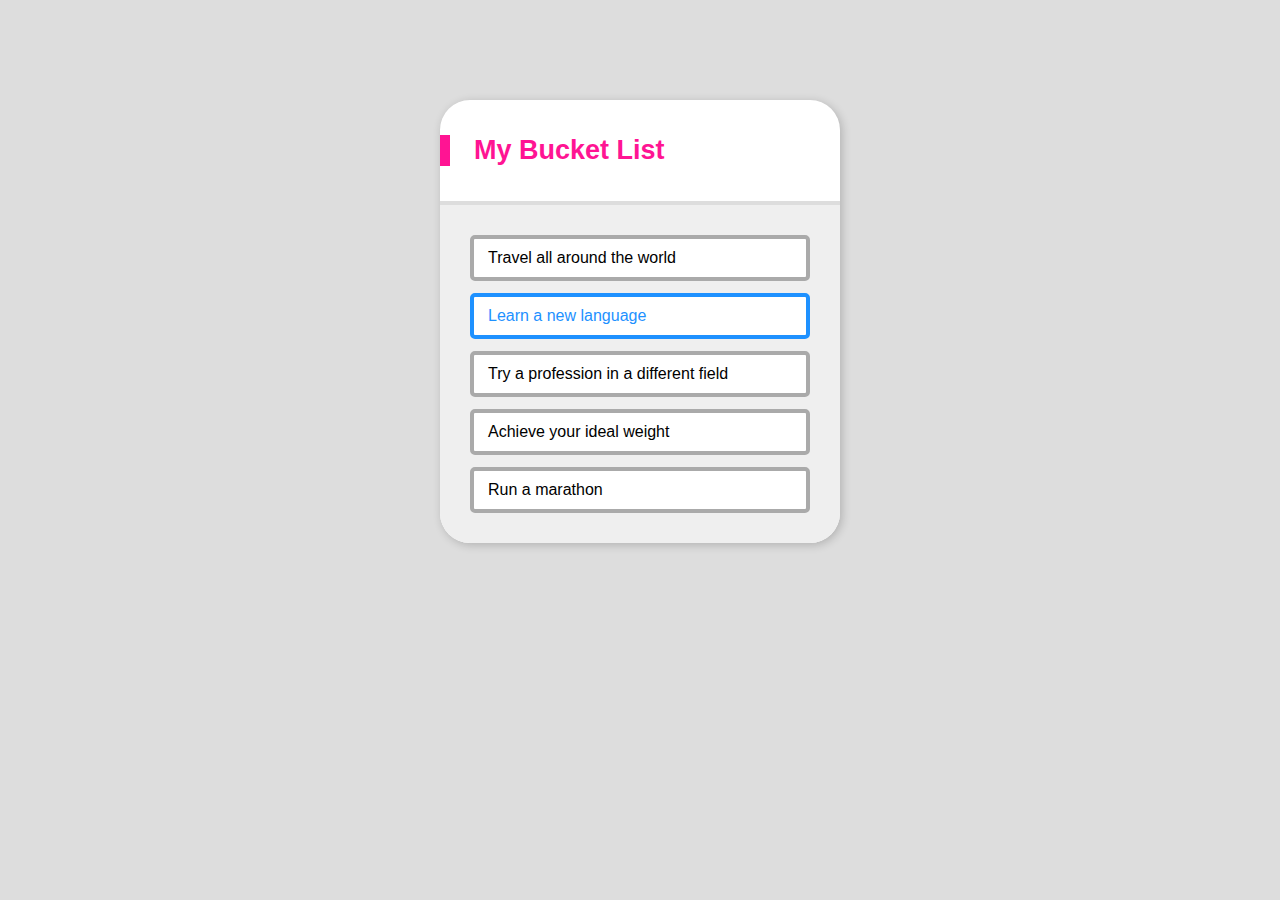
==== bucketlist/index.html @ 8ed011a8 "버킷리스트 - HTML/CSS 작성" ====
<!DOCTYPE html>
<html>
    <head>
        <title>My Bucket Lists</title>
        <link rel="stylesheet" href="style.css" />
    </head>
    <body>
        <div class="wrapper">
            <header class="header">
                <h1 class="header__title">My Bucket List</h1>
            </header>
            <main class="main">
                <ul class="main__list">
                    <li class="main__list__item">
                        Travel all around the world
                    </li>
                    <li class="main__list__item">Learn a new language</li>
                    <li class="main__list__item">
                        Try a profession in a different field
                    </li>
                    <li class="main__list__item">Achieve your ideal weight</li>
                    <li class="main__list__item">Run a marathon</li>
                </ul>
            </main>
        </div>
    </body>
</html>
---- bucketlist/style.css ----
/* reset */
* {
    font-family: Arial;
    box-sizing: border-box;
}

ul,
h1 {
    margin: 0;
    padding: 0;
}

h1 {
    font-size: initial;
    font-weight: initial;
}

ul {
    list-style: none;
    padding-left: 0px;
}

/* component */
body {
    background-color: #dddddd;
}

.wrapper {
    background-color: white;
    width: 400px;
    margin: 100px auto;
    border-radius: 30px;
    box-shadow: 2px 2px 10px rgb(0, 0, 0, 0.2);
}

.header {
    padding: 35px 0;
    border-bottom: 4px solid #dddddd;
}

.header__title {
    color: #ff1493;
    font-size: 27px;
    font-weight: 800;
    border-left: 10px solid #ff1493;
    padding-left: 24px;
}

.main__list {
    border-bottom-left-radius: 30px;
    border-bottom-right-radius: 30px;
    background-color: #efefef;
    padding: 30px;
}

.main__list__item {
    background-color: white;
    list-style: none;
    padding: 10px 14px;
    border: 4px solid #aaaaaa;
    border-radius: 5px;
}

.main__list__item:not(:last-of-type) {
    margin-bottom: 12px;
}

.main__list__item:nth-child(2) {
    color: #1e91ff;
    border: 4px solid #1e91ff;
}
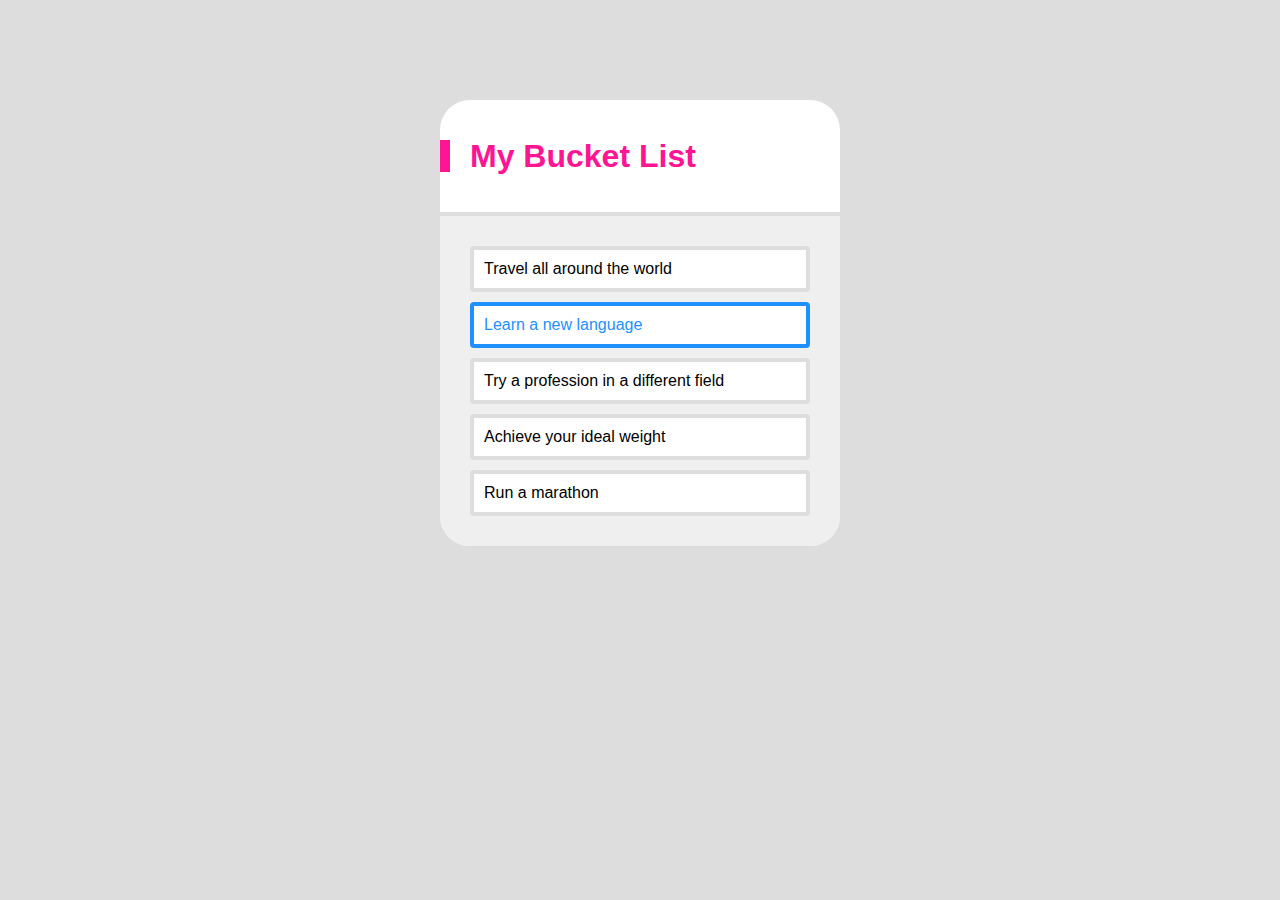
==== commit 4f48a870: "버킷리스트 - 피드백 반영" ====
--- a/bucketlist/index.html
+++ b/bucketlist/index.html
@@ -2,26 +2,27 @@
 <html>
     <head>
         <title>My Bucket Lists</title>
+        <link rel="stylesheet" href="pseudo.css" />
         <link rel="stylesheet" href="style.css" />
     </head>
     <body>
         <div class="wrapper">
-            <header class="header">
-                <h1 class="header__title">My Bucket List</h1>
-            </header>
-            <main class="main">
-                <ul class="main__list">
-                    <li class="main__list__item">
-                        Travel all around the world
-                    </li>
-                    <li class="main__list__item">Learn a new language</li>
-                    <li class="main__list__item">
-                        Try a profession in a different field
-                    </li>
-                    <li class="main__list__item">Achieve your ideal weight</li>
-                    <li class="main__list__item">Run a marathon</li>
-                </ul>
-            </main>
+            <section class="buckets">
+                <header class="buckets-header">
+                    <h1>My Bucket List</h1>
+                </header>
+                <div class="buckets-contents">
+                    <ol class="lists">
+                        <li>Travel all around the world</li>
+                        <li class="active">Learn a new language</li>
+                        <li>Try a profession in a different field</li>
+                        <li>Achieve your ideal weight</li>
+                        <li>Run a marathon</li>
+                    </ol>
+                </div>
+            </section>
         </div>
+
+        <script src="pseudo.js"></script>
     </body>
 </html>
--- a/bucketlist/style.css
+++ b/bucketlist/style.css
@@ -1,71 +1,66 @@
-/* reset */
-* {
-    font-family: Arial;
-    box-sizing: border-box;
+:root {
+    font-family: "arial";
 }
 
-ul,
-h1 {
+h1,
+ol {
     margin: 0;
     padding: 0;
 }
 
-h1 {
-    font-size: initial;
-    font-weight: initial;
-}
-
-ul {
+li {
     list-style: none;
-    padding-left: 0px;
 }
 
 /* component */
 body {
-    background-color: #dddddd;
+    background-color: #ddd;
 }
 
 .wrapper {
-    background-color: white;
     width: 400px;
     margin: 100px auto;
-    border-radius: 30px;
-    box-shadow: 2px 2px 10px rgb(0, 0, 0, 0.2);
 }
 
-.header {
-    padding: 35px 0;
-    border-bottom: 4px solid #dddddd;
+.buckets {
+    background-color: white;
+    border-radius: 30px;
+    overflow: hidden;
 }
 
-.header__title {
-    color: #ff1493;
-    font-size: 27px;
-    font-weight: 800;
-    border-left: 10px solid #ff1493;
-    padding-left: 24px;
+.buckets-header {
+    border-bottom: 4px solid #ddd;
+    padding: 40px 0;
+    color: deeppink;
 }
 
-.main__list {
-    border-bottom-left-radius: 30px;
-    border-bottom-right-radius: 30px;
+.buckets-header h1 {
+    line-height: 1;
+    border-left: 10px solid;
+    padding-left: 20px;
+}
+
+.buckets-contents {
     background-color: #efefef;
     padding: 30px;
 }
 
-.main__list__item {
+.lists li {
     background-color: white;
-    list-style: none;
-    padding: 10px 14px;
-    border: 4px solid #aaaaaa;
-    border-radius: 5px;
+    border: 4px solid #ddd;
+    padding: 10px;
+    border-radius: 4px;
 }
 
-.main__list__item:not(:last-of-type) {
-    margin-bottom: 12px;
+.lists li + li {
+    margin-top: 10px;
 }
 
-.main__list__item:nth-child(2) {
-    color: #1e91ff;
-    border: 4px solid #1e91ff;
+.lists li:hover {
+    box-shadow: inset 0 0 10px 2px #ddd;
 }
+
+.lists li.active {
+    border-color: dodgerblue;
+    color: dodgerblue;
+}
